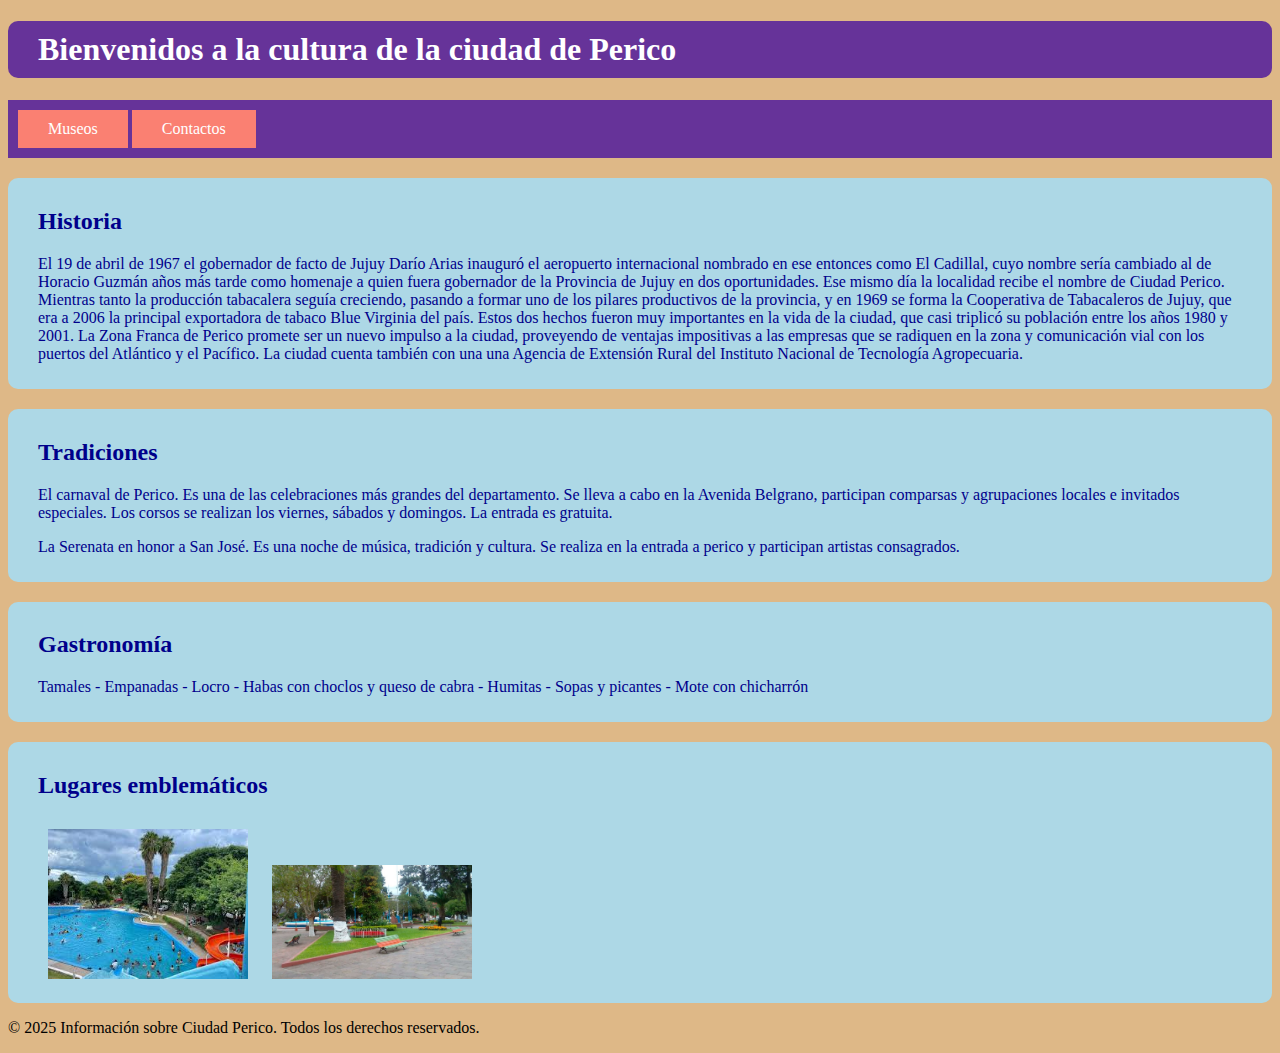
==== index.html @ 5da8a243 "se hizo la estructura de la pagina" ====
<!-- ERNESTO ANGEL FARFAN -->
<!DOCTYPE html>
<html lang="es">
<head>
    <meta charset="UTF-8">
    <meta name="viewport" content="width=device-width, initial-scale=1.0">
    <title>Cultura de la ciudad Perico</title>
    <link rel="stylesheet" href="styles.css"> <!-- Conexión con CSS -->
    <link rel="stylesheet" href="css/styles.css">
</head>

<body>
     <header> <!--ENCABEZADO -->
        
        <h1>Bienvenidos a la cultura de la ciudad de Perico</h1>

        <nav><!-- Agrupa enlaces de navegación: Específicamente para menús o barras de navegación.-->
             <a href="museos.html" class= "nav-enlace">Museos</a>  <!--me envia a la pagina museos-->
             <a href="contacto.html" class="nav-enlace">Contactos</a> <!--me envia a la pagina contactos-->
        </nav>
    </header>

        <section class="Bordes_redondeados"> <!-- Sección con bordes redondeados -->
            <h2>Historia</h2>
            <p>
                El 19 de abril de 1967 el gobernador de facto de Jujuy Darío Arias inauguró el aeropuerto internacional nombrado en ese entonces como El Cadillal, cuyo nombre sería cambiado al de Horacio Guzmán años más tarde como homenaje a quien fuera gobernador de la Provincia de Jujuy en dos oportunidades.
               Ese mismo día la localidad recibe el nombre de Ciudad Perico. Mientras tanto la producción tabacalera seguía creciendo, pasando a formar uno de los pilares productivos de la provincia, y en 1969 se forma la Cooperativa de Tabacaleros de Jujuy, que era a 2006 la principal exportadora de tabaco Blue Virginia del país. Estos dos hechos fueron muy importantes en la vida de la ciudad, que casi triplicó su población entre los años 1980 y 2001.          
               La Zona Franca de Perico promete ser un nuevo impulso a la ciudad, proveyendo de ventajas impositivas a las empresas que se radiquen en la zona y comunicación vial con los puertos del Atlántico y el Pacífico. La ciudad cuenta también con una una Agencia de Extensión Rural del Instituto Nacional de Tecnología Agropecuaria.
            </p>
        </section>

        <section class="Bordes_redondeados"> <!-- Sección con bordes redondeados -->
            <h2>Tradiciones</h2>
            <p>
                El carnaval de Perico. Es una de las celebraciones más grandes del departamento.
                Se lleva a cabo en la Avenida Belgrano, participan comparsas y agrupaciones locales e invitados 
                especiales.
                Los corsos se realizan los viernes, sábados y domingos. La entrada es gratuita.
            </p>

            <p>
                La Serenata en honor a San José. Es una noche de música, tradición y cultura. Se realiza en la entrada 
                a perico y participan artistas consagrados.
            </p>
        </section>

        <section class="Bordes_redondeados"> <!-- Sección con bordes redondeados -->
            <h2>Gastronomía</h2>
            <p>Tamales
                - Empanadas
                - Locro
                - Habas con choclos y queso de cabra
                - Humitas
                - Sopas y picantes
                - Mote con chicharrón
            </p>
        </section>

        <section class="Bordes_redondeados"> <!-- Sección con bordes redondeados -->
            <h2>Lugares emblemáticos</h2>
            <img src="1.jpg" alt="Parque retorno">
            <!-- <p>parque retorno</p> -->
            <img src="2.jpg" alt="Plaza central">
        </section>

    <footer>
        <p>&copy; 2025 Información sobre Ciudad Perico. Todos los derechos reservados.</p>
    </footer>
</body>
</html>
---- css/styles.css ----
body {
    background-color: burlywood; 
}

section { /* espacio entre Secciónes */
    margin-top: 20px; /* Espacio de 20px */
}

h1{
    color: #fff; /* Color del texto */
    background: rebeccapurple; /* Color de fondo */
    padding: 10px 30px; /* Espaciado interno. 10 espacio arriba y abajo y 30 espacio a la izquierda y derecha */
    border-radius: 10px; /* Bordes redondeados */
}

.Bordes_redondeados { /* Clase historia */
    background-color: lightblue; /* Color de fondo */
    color: darkblue; /* Color del texto */
    padding: 10px 30px; /* Espaciado interno. 10 espacio arriba y abajo y 30 espacio a la izquierda y derecha */
    border-radius: 10px; /* Bordes redondeados */
}

.nav-enlace{
    display: inline-block; /* un bloque al lado del otro (en línea).*/
    background: salmon; /* Color de fondo */
    color: #fff; /* Color del texto */
    padding: 10px 30px; /* Espaciado interno */
    text-decoration: none; /* Sin subrayado */
}

.nav-enlace:hover{ /* Efecto hover a la clase nav-enlace, e activa cuando el usuario coloca el cursor sobre un elemento y cambia de color*/
    background: rosybrown;
}

nav{

    background:  rebeccapurple;
    padding: 10px;
}

img {
    display: inline-block;
    width: 200px; /* Ajusta el ancho de las imágenes */
    height: auto; /* Mantiene la proporción */
    margin: 10px; /* Espaciado entre imágenes */
}
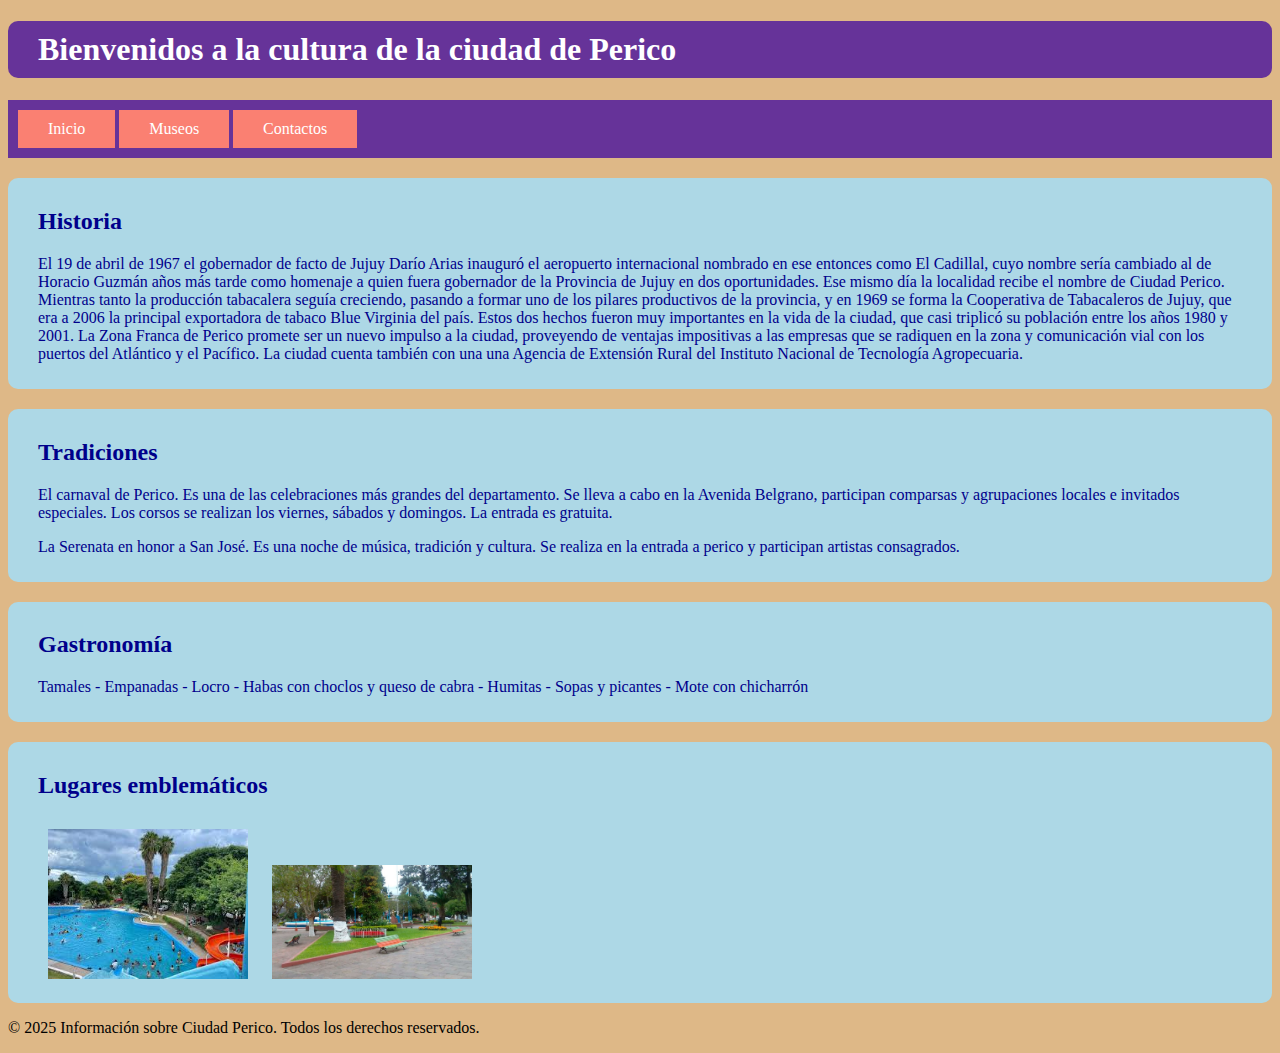
==== commit a8e4f5fd: "tp1 finalizado" ====
--- a/index.html
+++ b/index.html
@@ -4,26 +4,24 @@
 <head>
     <meta charset="UTF-8">
     <meta name="viewport" content="width=device-width, initial-scale=1.0">
-    <title>Cultura de la ciudad Perico</title>
-    <link rel="stylesheet" href="styles.css"> <!-- Conexión con CSS -->
-    <link rel="stylesheet" href="css/styles.css">
+    <title>Ciudad Perico</title>
+    <link rel="stylesheet" href="css/styles.css"> <!-- Conexión con css/styles.css -->
 </head>
 
 <body>
-     <header> <!--ENCABEZADO -->
-        
+    <header> <!-- ENCABEZADO -->
         <h1>Bienvenidos a la cultura de la ciudad de Perico</h1>
-
-        <nav><!-- Agrupa enlaces de navegación: Específicamente para menús o barras de navegación.-->
-             <a href="museos.html" class= "nav-enlace">Museos</a>  <!--me envia a la pagina museos-->
-             <a href="contacto.html" class="nav-enlace">Contactos</a> <!--me envia a la pagina contactos-->
+        <nav> <!--enlaces del encabezado -->
+            <a href="index.html" class="nav-enlace">Inicio</a>
+            <a href="museos.html" class="nav-enlace">Museos</a>
+            <a href="contacto.html" class="nav-enlace">Contactos</a>
         </nav>
     </header>
 
         <section class="Bordes_redondeados"> <!-- Sección con bordes redondeados -->
             <h2>Historia</h2>
             <p>
-                El 19 de abril de 1967 el gobernador de facto de Jujuy Darío Arias inauguró el aeropuerto internacional nombrado en ese entonces como El Cadillal, cuyo nombre sería cambiado al de Horacio Guzmán años más tarde como homenaje a quien fuera gobernador de la Provincia de Jujuy en dos oportunidades.
+               El 19 de abril de 1967 el gobernador de facto de Jujuy Darío Arias inauguró el aeropuerto internacional nombrado en ese entonces como El Cadillal, cuyo nombre sería cambiado al de Horacio Guzmán años más tarde como homenaje a quien fuera gobernador de la Provincia de Jujuy en dos oportunidades.
                Ese mismo día la localidad recibe el nombre de Ciudad Perico. Mientras tanto la producción tabacalera seguía creciendo, pasando a formar uno de los pilares productivos de la provincia, y en 1969 se forma la Cooperativa de Tabacaleros de Jujuy, que era a 2006 la principal exportadora de tabaco Blue Virginia del país. Estos dos hechos fueron muy importantes en la vida de la ciudad, que casi triplicó su población entre los años 1980 y 2001.          
                La Zona Franca de Perico promete ser un nuevo impulso a la ciudad, proveyendo de ventajas impositivas a las empresas que se radiquen en la zona y comunicación vial con los puertos del Atlántico y el Pacífico. La ciudad cuenta también con una una Agencia de Extensión Rural del Instituto Nacional de Tecnología Agropecuaria.
             </p>
@@ -58,9 +56,8 @@
 
         <section class="Bordes_redondeados"> <!-- Sección con bordes redondeados -->
             <h2>Lugares emblemáticos</h2>
-            <img src="1.jpg" alt="Parque retorno">
-            <!-- <p>parque retorno</p> -->
-            <img src="2.jpg" alt="Plaza central">
+            <img src="1.jpg" alt="Parque retorno" class="imagen-lugar">
+            <img src="2.jpg" alt="Plaza central" class="imagen-lugar">
         </section>
 
     <footer>
